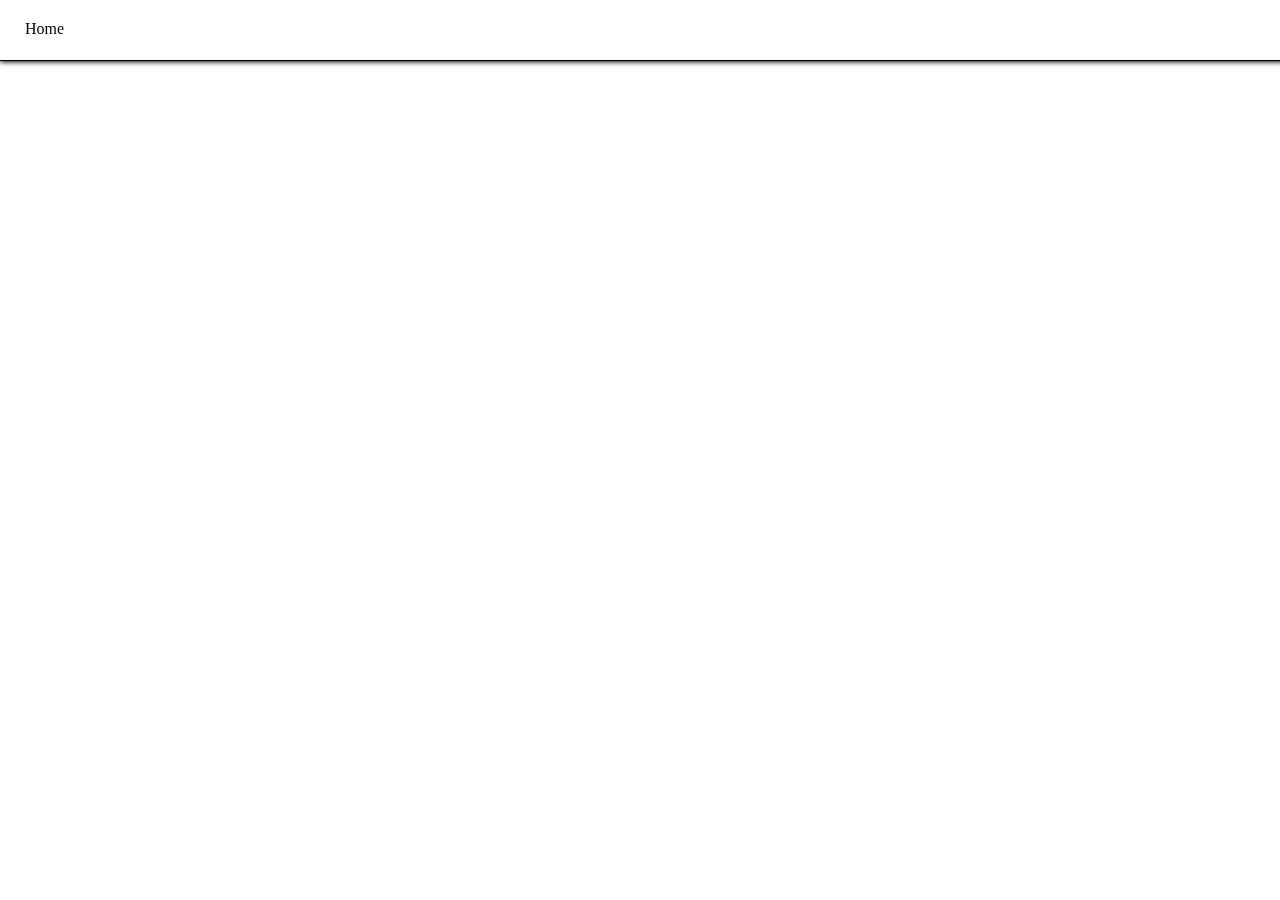
==== index.html @ e680ff01 "Add files via upload" ====
<!DOCTYPE html>
<html lang="en" dir="ltr">
  <head>
    <meta charset="utf-8">
    <link rel="stylesheet" href="css/header.css">
    <link rel="stylesheet" href="css/index.css">
    <link href="https://fonts.googleapis.com/css2?family=Anton&display=swap" rel="stylesheet">
    <link href="https://fonts.googleapis.com/css2?family=Lobster&display=swap" rel="stylesheet">
    <title>son geun jin</title>
  </head>
  <body>
    <header>
      <div class="home">
        <a href="index.html">Home</a>
      </div>

      <div class="list">
        <a href="logo.html">Logo</a>
        <a href="web.html">Web</a>
        <a href="video_1.html">Video 1</a>
        <a href="video_2.html">Video 2</a>
      </div>
    </header>

    <section>
      <div class="intro">

      </div>
    </section>
  </body>
</html>
---- css/header.css ----
/* 공통되는 부분, 틀 작업 */
body{
  margin: 0;
}

header{
  display: flex;
  background-color: white;
  border-bottom: 1px solid black;
  position: sticky;
  top:0;
  width:1920px;
  height: 40px;
  padding-top: 20px;
}

header a{
  margin: 0 20px;
  padding: 5px;
  color:black;
  text-decoration: none;
}

header .list{
  margin-left: 70%
}

header:hover{
  box-shadow:0 1px 5px black;

}
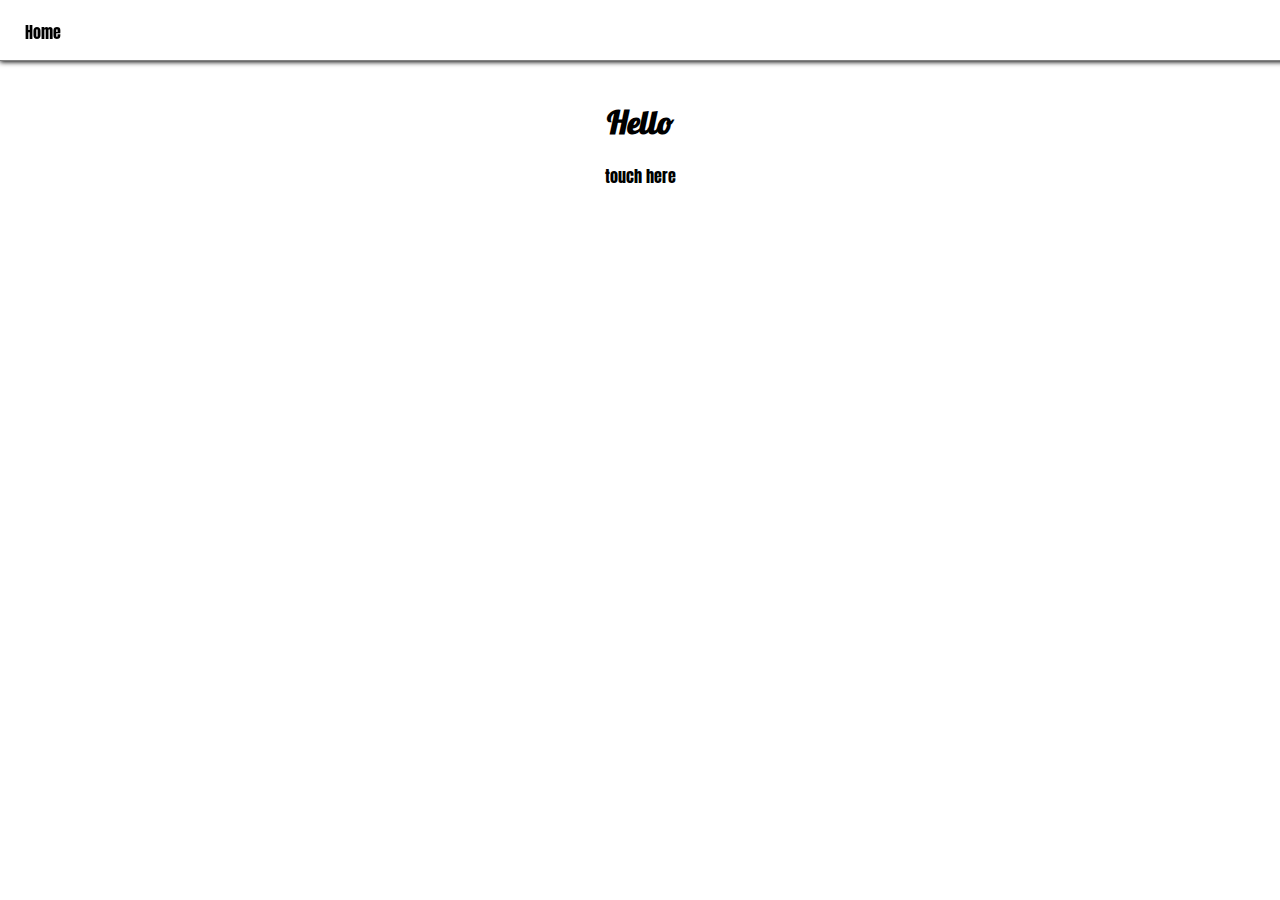
==== commit 4c6f5215: "Add files via upload" ====
--- a/index.html
+++ b/index.html
@@ -23,8 +23,14 @@
     </header>
 
     <section>
-      <div class="intro">
+      <div class="greet">
+        <h1>Hello</h1>
+        touch here
+      </div>
 
+      <div class="mail">
+        I'm son geun-jin <br>
+        sgj4028@naver.com
       </div>
     </section>
   </body>
--- a/css/header.css
+++ b/css/header.css
@@ -6,12 +6,13 @@
 header{
   display: flex;
   background-color: white;
-  border-bottom: 1px solid black;
+  border-bottom: 1px solid gray;
   position: sticky;
   top:0;
   width:1920px;
   height: 40px;
   padding-top: 20px;
+
 }
 
 header a{
@@ -19,6 +20,8 @@
   padding: 5px;
   color:black;
   text-decoration: none;
+  font-family: 'Anton', sans-serif;
+
 }
 
 header .list{
@@ -27,5 +30,5 @@
 
 header:hover{
   box-shadow:0 1px 5px black;
-
+  transition: 0.5s;
 }
--- a/css/index.css
+++ b/css/index.css
@@ -0,0 +1,22 @@
+section .greet, .mail{
+  width:200px;
+  margin: 10px auto;
+  padding: 10px;
+  border-radius: 10px;
+  font-family: 'Anton', sans-serif;
+  text-align: center;
+}
+
+section h1{
+  font-family: 'Lobster', sans-serif;
+}
+
+section .greet:hover{
+  box-shadow: 0px 100px 10px black;
+  transition: 0.5s;
+}
+
+section .mail{
+  color:white;
+
+}
